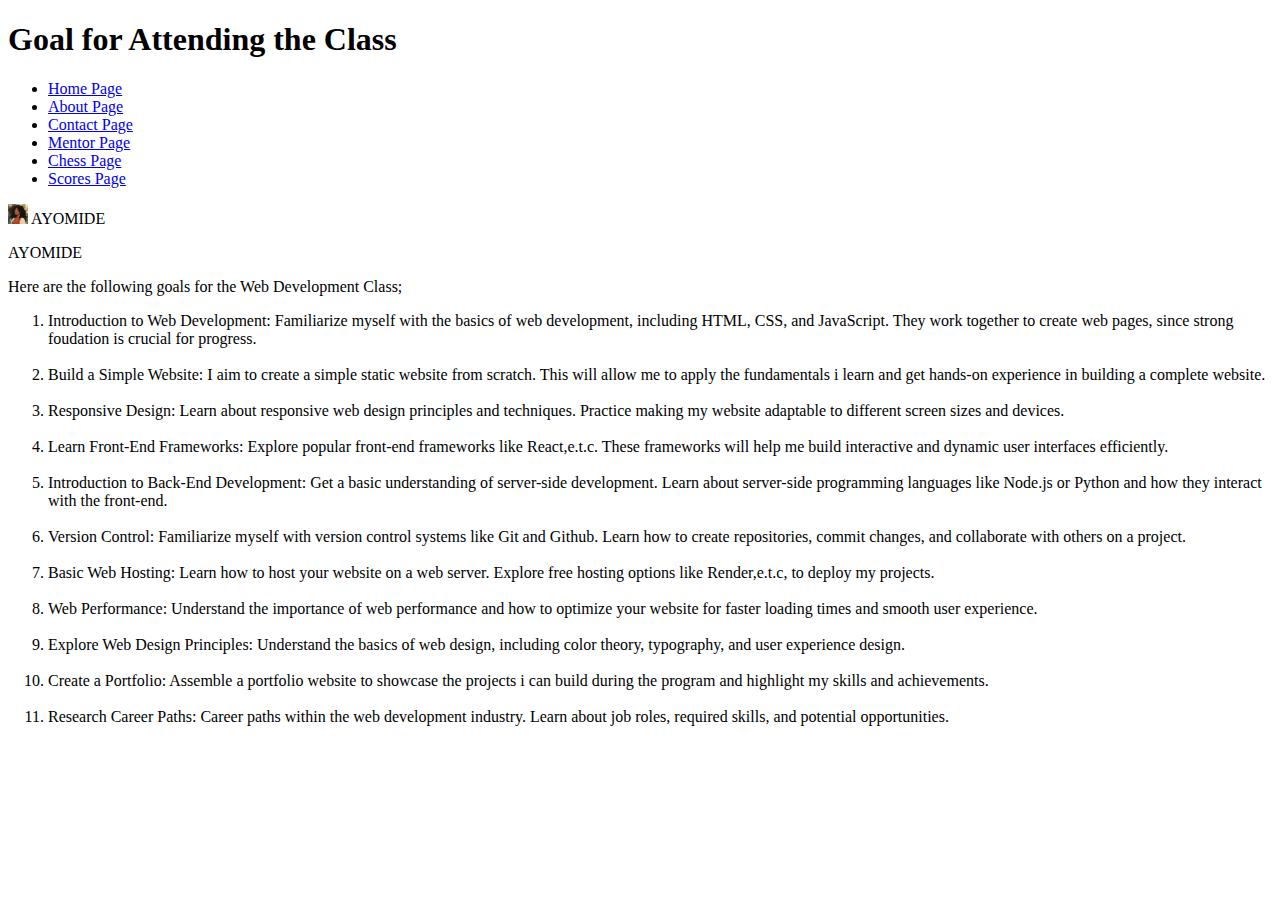
==== index.html @ e2aef7b4 "first commit" ====
<!DOCTYPE html>
<html lang="en">

<head>
    <meta charset="UTF-8">
    <meta name="viewport" content="width=device-width, initial-scale=1.0">
    <title>Document</title>
</head>

<body>
    <header>
        <h1>Goal for Attending the Class</h1>
        <nav>
            <ul>
                <li>
                    <a href="index.html">Home Page</a>
                </li>
                <li>
                    <a href="About.html">About Page</a>
                </li>
                <li>
                    <a href="Contact.html">Contact Page</a>
                </li>
                <li>
                    <a href="Mentor.html"> Mentor Page</a>
                </li>
                <li>
                    <a href="Chess.html">Chess Page</a>
                </li>
                <li>
                    <a href="Scores.html">Scores Page</a>
                </li>
            </ul>

        </nav>
        <img src="ProfilePic.png" alt="ProfilePic width=" 20px" height="20px"> AYOMIDE
        <p>AYOMIDE</p>
    </header>
    <main>
        <p>Here are the following goals for the Web Development Class;</p>
        <p>
        <ol>
            <li> Introduction to Web Development: Familiarize myself with the basics of web development, including
                HTML, CSS, and JavaScript. They work together to create web pages, since strong foudation is crucial for
                progress.
            </li><br>

            <li> Build a Simple Website: I aim to create a simple static website from scratch. This will allow me
                to apply the fundamentals i learn and get hands-on experience in building a complete website.
            </li><br>

            <li> Responsive Design: Learn about responsive web design principles and techniques. Practice making my
                website adaptable to different screen sizes and devices.
            </li><br>

            <li> Learn Front-End Frameworks: Explore popular front-end frameworks like React,e.t.c.
                These frameworks will help me build interactive and dynamic user interfaces efficiently.
            </li><br>

            <li> Introduction to Back-End Development: Get a basic understanding of server-side development. Learn about
                server-side programming languages like Node.js or Python and how they interact with the front-end.
            </li><br>

            <li> Version Control: Familiarize myself with version control systems like Git and Github. Learn how to
                create repositories, commit changes, and collaborate with others on a project.
            </li><br>

            <li> Basic Web Hosting: Learn how to host your website on a web server. Explore free hosting options like
                Render,e.t.c, to deploy my projects.
            </li><br>

            <li> Web Performance: Understand the importance of web performance and how to optimize your website for
                faster loading times and smooth user experience.
            </li><br>

            <li> Explore Web Design Principles: Understand the basics of web design, including color theory,
                typography, and user experience design.
            </li><br>

            <li> Create a Portfolio: Assemble a portfolio website to showcase the projects i can build
                during the program and highlight my skills and achievements.
            </li><br>

            <li> Research Career Paths: Career paths within the web development industry.
                Learn about job roles, required skills, and potential opportunities.
            </li><br>
        </ol>
        </p>
    </main>
</body>

</html>
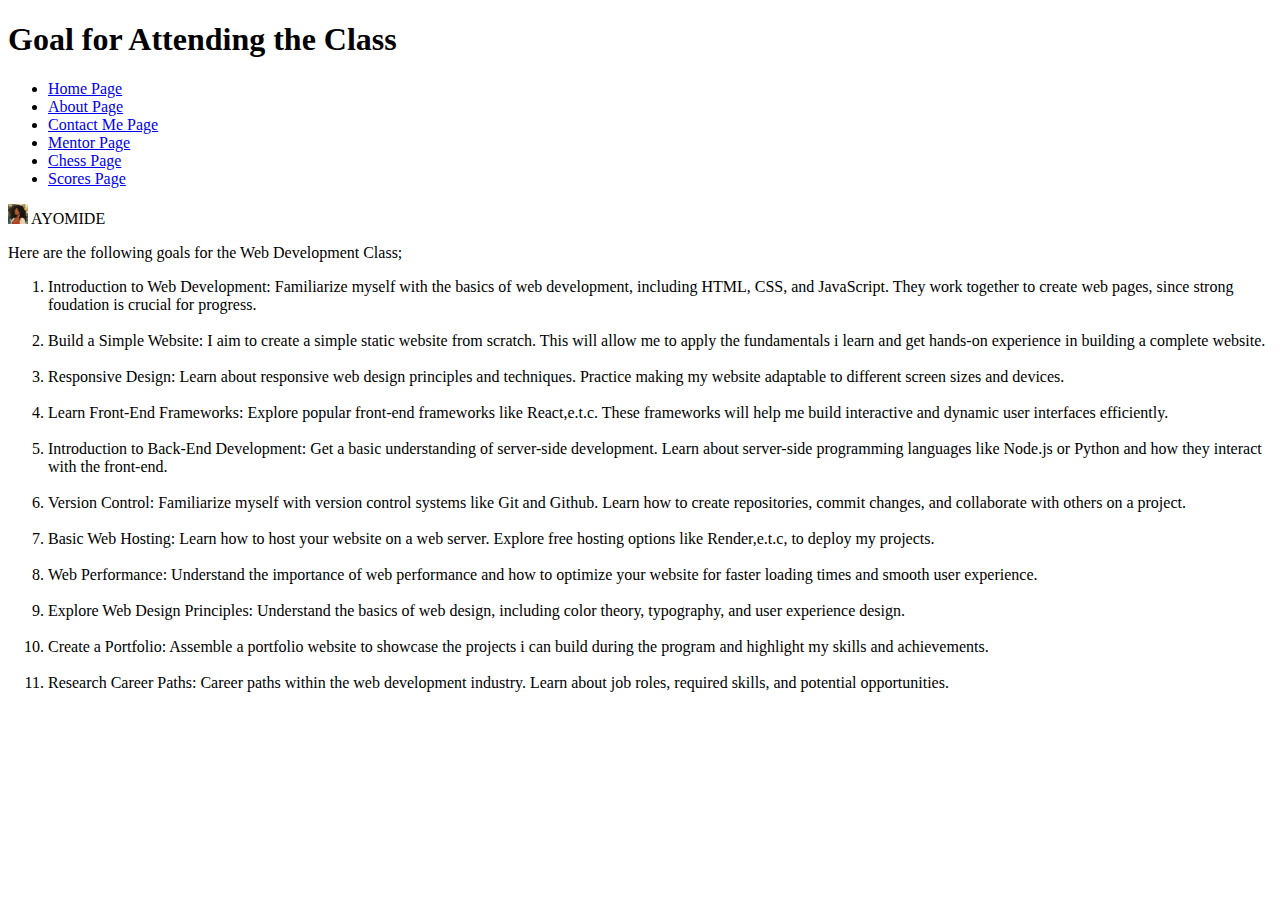
==== commit defe3f6a: "first commit" ====
--- a/index.html
+++ b/index.html
@@ -19,7 +19,7 @@
                     <a href="About.html">About Page</a>
                 </li>
                 <li>
-                    <a href="Contact.html">Contact Page</a>
+                    <a href="ContactMe.html">Contact Me Page</a>
                 </li>
                 <li>
                     <a href="Mentor.html"> Mentor Page</a>
@@ -34,7 +34,7 @@
 
         </nav>
         <img src="ProfilePic.png" alt="ProfilePic width=" 20px" height="20px"> AYOMIDE
-        <p>AYOMIDE</p>
+        <!-- <p>AYOMIDE</p> -->
     </header>
     <main>
         <p>Here are the following goals for the Web Development Class;</p>
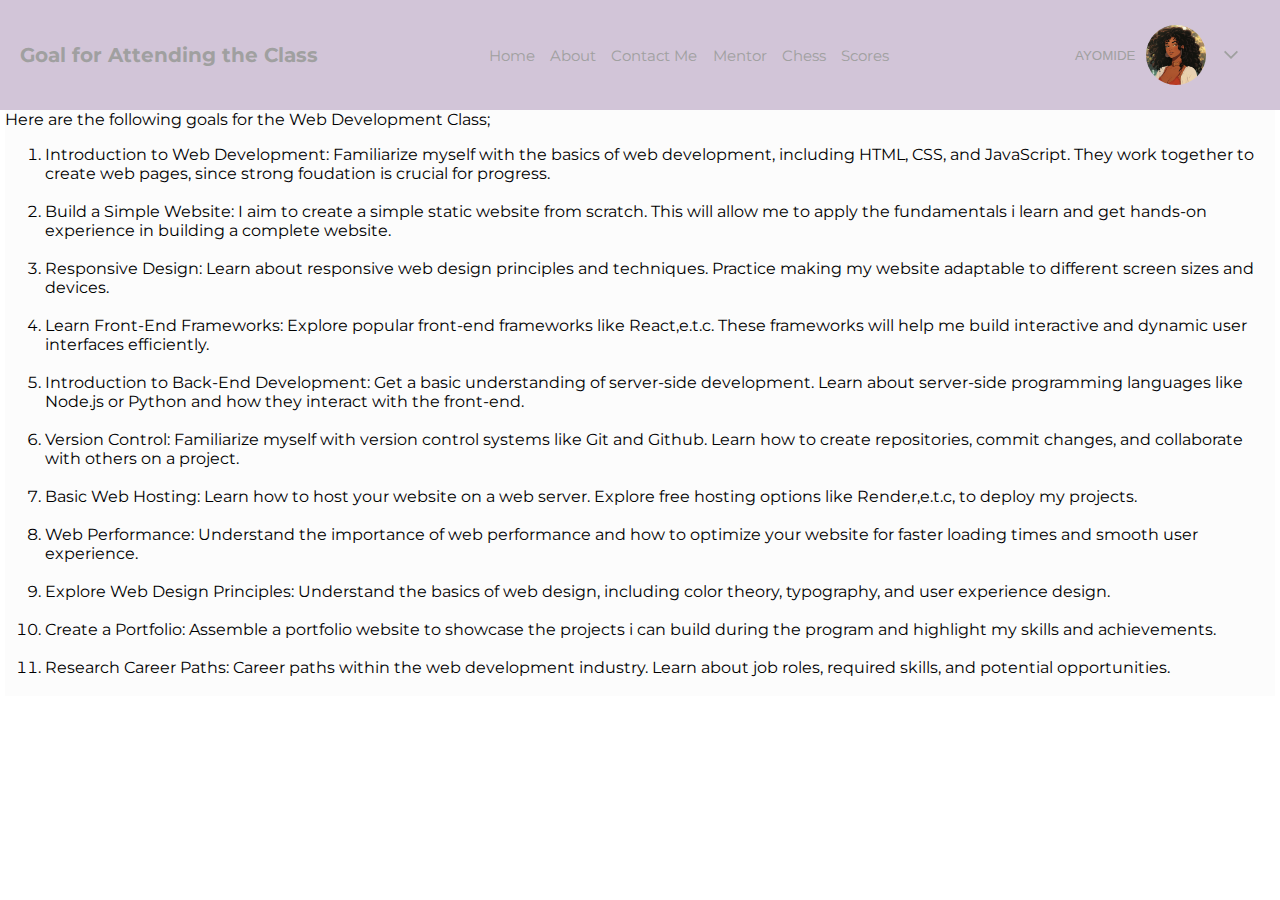
==== commit 4d7cd5c3: "firt commit" ====
--- a/index.html
+++ b/index.html
@@ -4,6 +4,13 @@
 <head>
     <meta charset="UTF-8">
     <meta name="viewport" content="width=device-width, initial-scale=1.0">
+    <link rel="preconnect" href="https://fonts.googleapis.com">
+    <link rel="preconnect" href="https://fonts.gstatic.com" crossorigin>
+    <link
+        href="https://fonts.googleapis.com/css2?family=Montserrat:ital,wght@0,100;0,200;0,300;0,400;0,500;0,600;0,700;0,800;0,900;1,100;1,200;1,300;1,400;1,500;1,600;1,700;1,800;1,900&display=swap"
+        rel="stylesheet">
+    <link rel="stylesheet" href="./style/index.css">
+    <link rel="stylesheet" href="./style/Assignment.css">
     <title>Document</title>
 </head>
 
@@ -13,28 +20,33 @@
         <nav>
             <ul>
                 <li>
-                    <a href="index.html">Home Page</a>
+                    <a href="index.html">Home</a>
                 </li>
                 <li>
-                    <a href="About.html">About Page</a>
+                    <a href="About.html">About</a>
                 </li>
                 <li>
-                    <a href="ContactMe.html">Contact Me Page</a>
+                    <a href="ContactMe.html">Contact Me</a>
                 </li>
                 <li>
-                    <a href="Mentor.html"> Mentor Page</a>
+                    <a href="Mentor.html"> Mentor</a>
                 </li>
                 <li>
-                    <a href="Chess.html">Chess Page</a>
+                    <a href="Chess.html">Chess</a>
                 </li>
                 <li>
-                    <a href="Scores.html">Scores Page</a>
+                    <a href="Scores.html">Scores</a>
                 </li>
             </ul>
 
         </nav>
-        <img src="ProfilePic.png" alt="ProfilePic width=" 20px" height="20px"> AYOMIDE
-        <!-- <p>AYOMIDE</p> -->
+        <button class="ProfilePic">
+            <p>AYOMIDE</p>
+            <img src="./image/ProfilePic.png" alt="ProfilePic">
+            <svg xmlns="http://www.w3.org/2000/svg" height="28" viewBox="0 -960 960 960" width="28">
+                <path d="M480-345 240-585l43-43 197 198 197-197 43 43-240 239Z" />
+            </svg>
+            <!-- <p>AYOMIDE</p> -->
     </header>
     <main>
         <p>Here are the following goals for the Web Development Class;</p>
--- a/style/index.css
+++ b/style/index.css
@@ -0,0 +1,4 @@
+main {
+    background-color: #f0f0f033;
+    overflow-y: relative;
+}--- a/style/Assignment.css
+++ b/style/Assignment.css
@@ -0,0 +1,86 @@
+* {
+    box-sizing: border-box;
+}
+
+body {
+    margin: 0;
+    padding: 0;
+    font-family: 'Montserrat', sans-serif;
+}
+
+main {
+    max-width: 100vw;
+    max-height: calc(100vw - 110px);
+    margin: 5px;
+    margin-top: 110px;
+}
+
+h1,
+h2 {
+    margin: 0;
+}
+
+button {
+    cursor: pointer;
+}
+
+
+header {
+    background-color: #d2c5d8;
+    padding: 0px 20px;
+    height: 110px;
+    display: flex;
+    flex-direction: row;
+    align-items: center;
+    justify-content: space-between;
+    position: fixed;
+    top: 0;
+    left: 0;
+    width: 100vw;
+    z-index: 1;
+}
+
+header h1 {
+    color: #a0a0a0;
+    margin: 0;
+    font-size: 20px;
+}
+
+nav ul {
+    display: flex;
+    justify-content: space-between;
+    list-style-type: none;
+    padding: 0;
+    width: 400px;
+}
+
+header nav a {
+    color: #a0a0a0;
+    font-size: 15px;
+    text-decoration: none;
+}
+
+.ProfilePic {
+    display: flex;
+    align-items: center;
+    justify-content: space-between;
+    background: transparent;
+    border: none;
+    width: 200px;
+    height: 80px;
+    padding: 0px 15px;
+}
+
+.ProfilePic p {
+    color: #a0a0a0;
+}
+
+.ProfilePic img {
+    width: 60px;
+    height: 60px;
+    border-radius: 50%;
+}
+
+.ProfilePic svg path {
+    fill: #a0a0a0;
+}